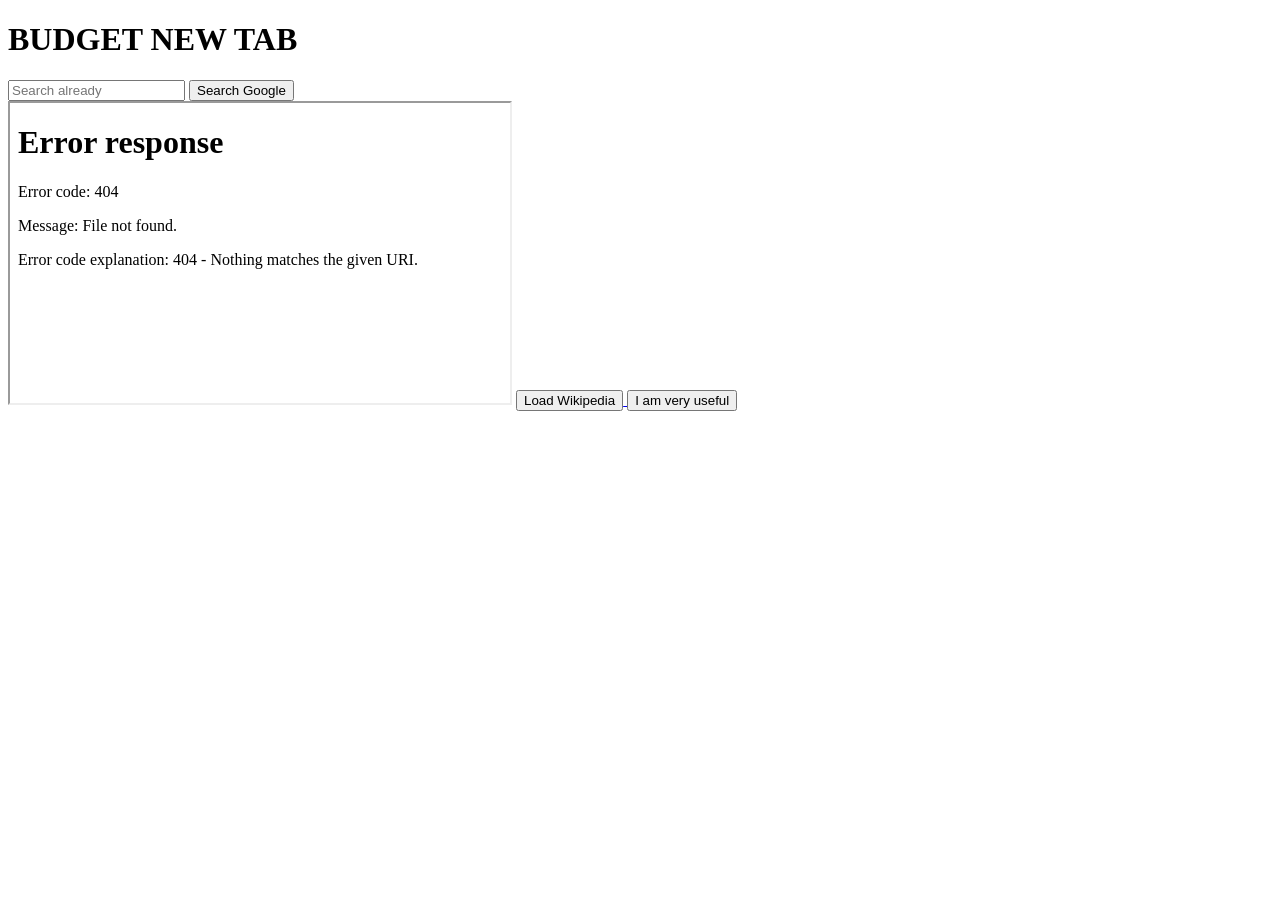
==== index.html @ d8313be4 "Add iframe and link to load Wikipedia Added an iframe and a button to load Wikipedia in it." ====
<!DOCTYPE html>
<html>
<head>
<link rel="stylesheet" href="styles.css">
  <title>Search Page</title>
</head>
<body>

<h1>BUDGET NEW TAB</h1>

<form action="https://www.google.com/search" method="GET">
  <input type="text" name="q" placeholder="Search already">
  <button type="submit">Search Google</button>
</form>
<!-- 1. Name your iframe -->
<iframe name="myFrame" src="initial-page.html" width="500" height="300"></iframe>

<!-- 2. Set the link's target to that name -->
<a href="https://wikipedia.org" target="myFrame">
  <button>Load Wikipedia</button>
</a>

<button>I am very useful</button>


</body>
</html>
---- styles.css ----
body {
  background-color: White;
}
h1 {
  color: Black;
}
p {
  color: Black;
}
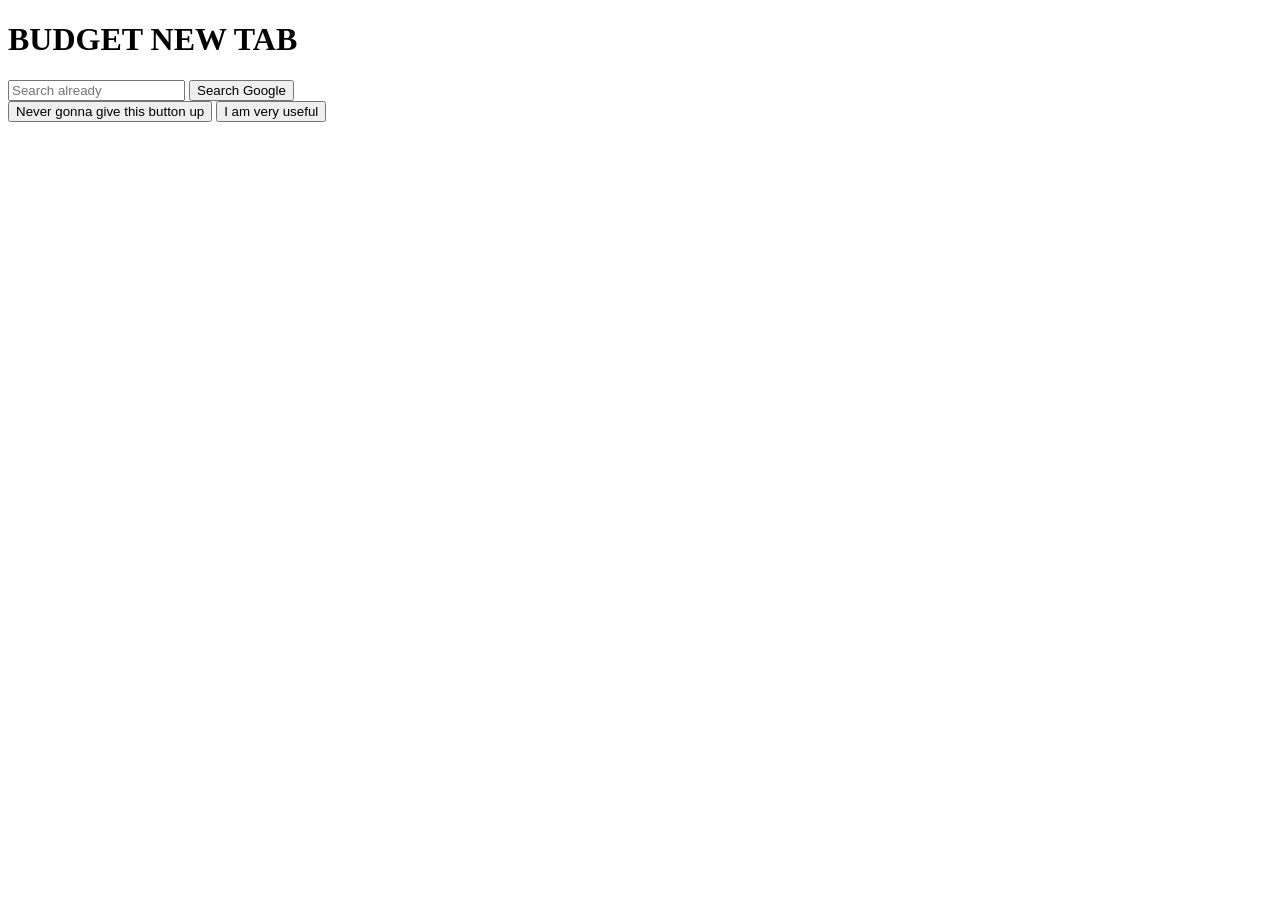
==== commit 5b81d545: "Du du du do dooo doo - Rick Astley Added a button to show a hidden iframe with a YouTube video and i" ====
--- a/index.html
+++ b/index.html
@@ -12,13 +12,16 @@
   <input type="text" name="q" placeholder="Search already">
   <button type="submit">Search Google</button>
 </form>
-<!-- 1. Name your iframe -->
-<iframe name="myFrame" src="initial-page.html" width="500" height="300"></iframe>
 
-<!-- 2. Set the link's target to that name -->
-<a href="https://wikipedia.org" target="myFrame">
-  <button>Load Wikipedia</button>
-</a>
+<button onclick="showIframe()">Never gonna give this button up</button>
+<iframe id="hiddenFrame" src="https://www.youtube.com/watch?v=dQw4w9WgXcQ" style="display:none;"></iframe>
+
+<script>
+  function showIframe() {
+    document.getElementById('hiddenFrame').style.display = "block";
+  }
+</script>
+
 
 <button>I am very useful</button>
 
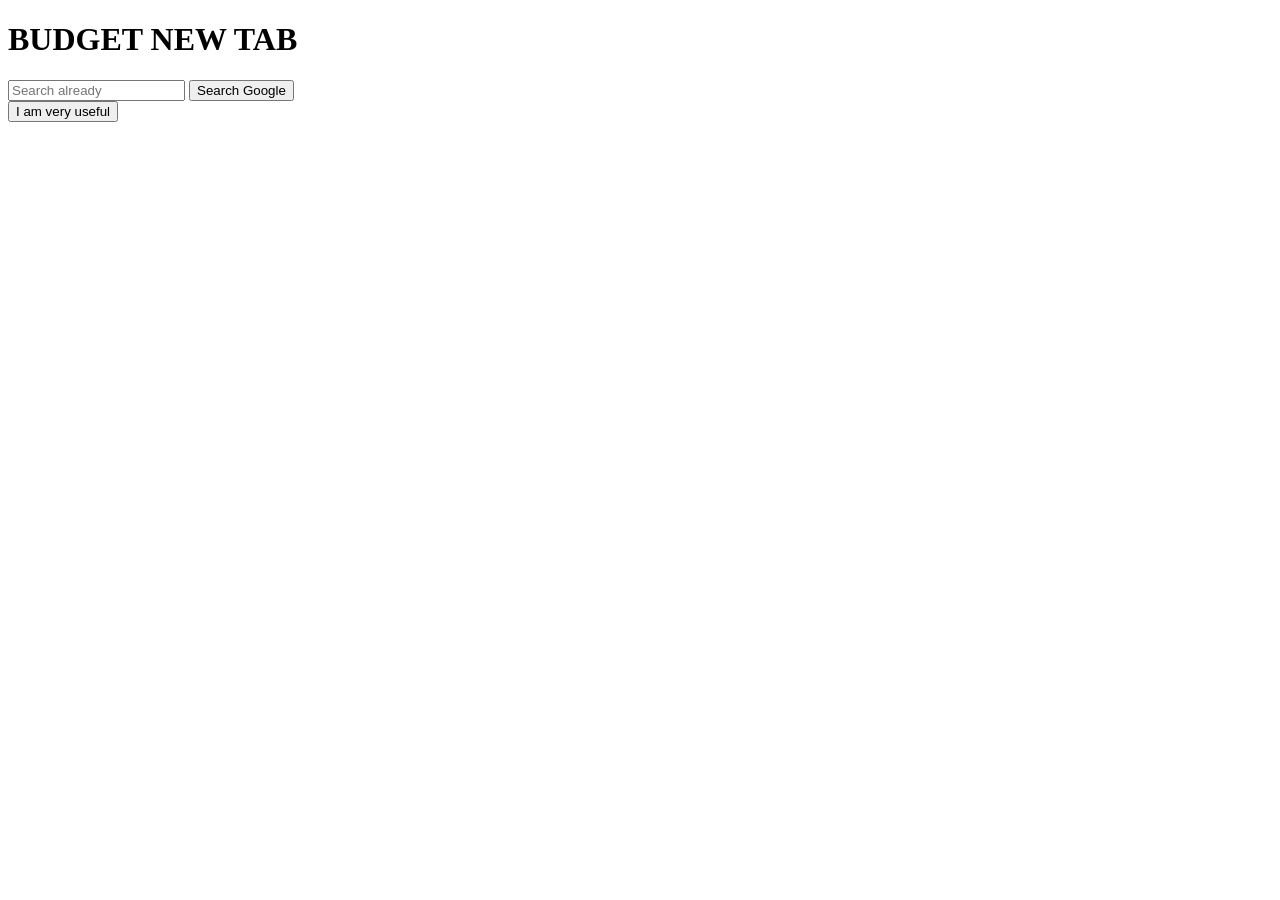
==== commit 437eef02: "I am fixing Rick hehe    >:DDDDD" ====
--- a/index.html
+++ b/index.html
@@ -13,9 +13,6 @@
   <button type="submit">Search Google</button>
 </form>
 
-<button onclick="showIframe()">Never gonna give this button up</button>
-<iframe id="hiddenFrame" src="https://www.youtube.com/watch?v=dQw4w9WgXcQ" style="display:none;"></iframe>
-
 <script>
   function showIframe() {
     document.getElementById('hiddenFrame').style.display = "block";
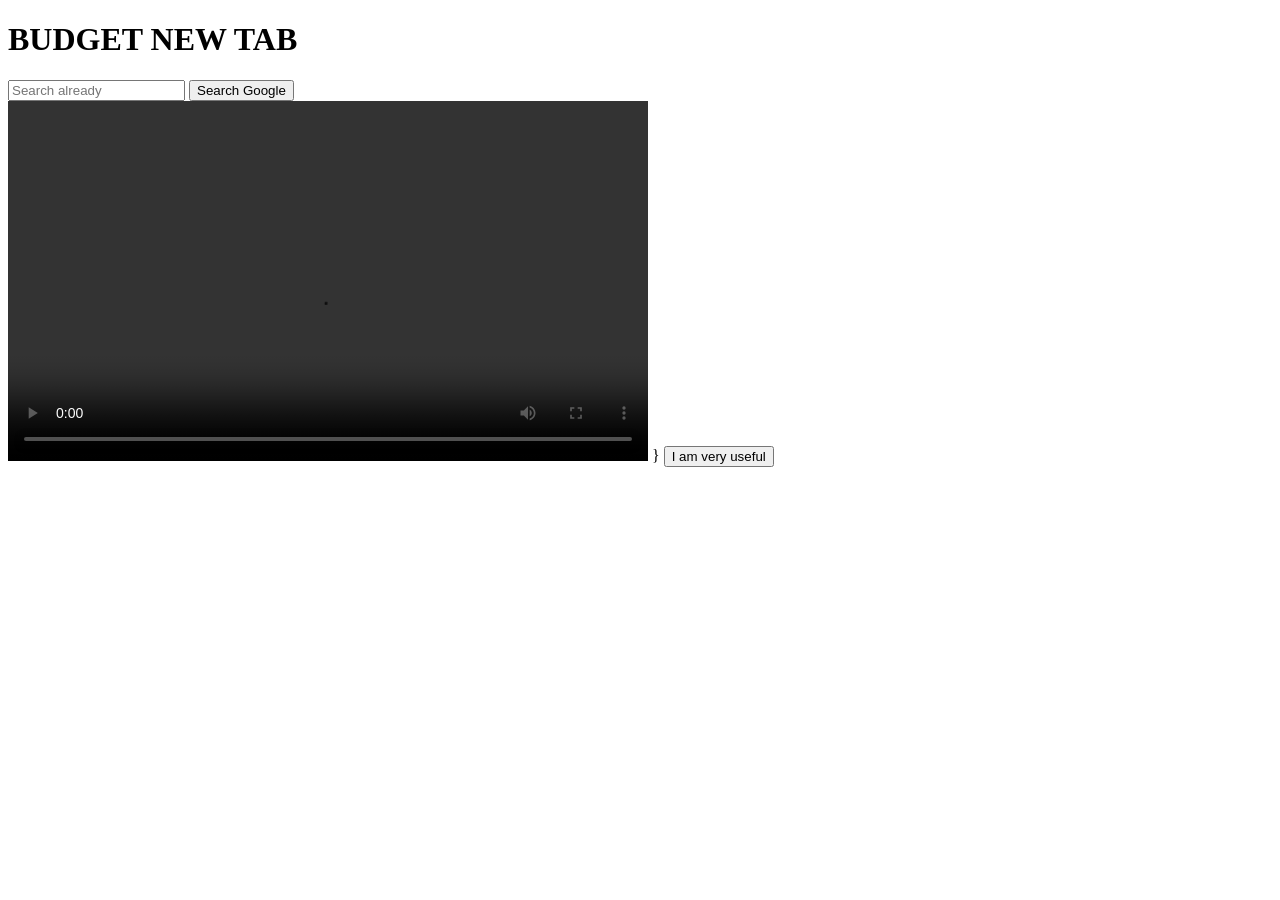
==== commit edabf1f5: "Replace script with video element in index.html" ====
--- a/index.html
+++ b/index.html
@@ -13,9 +13,12 @@
   <button type="submit">Search Google</button>
 </form>
 
-<script>
-  function showIframe() {
-    document.getElementById('hiddenFrame').style.display = "block";
+<video width="640" height="360" controls>
+    <source src="Rickroll.mp4" type="video/mp4">
+    Your browser does not support the video tag.
+</video>
+
+
   }
 </script>
 
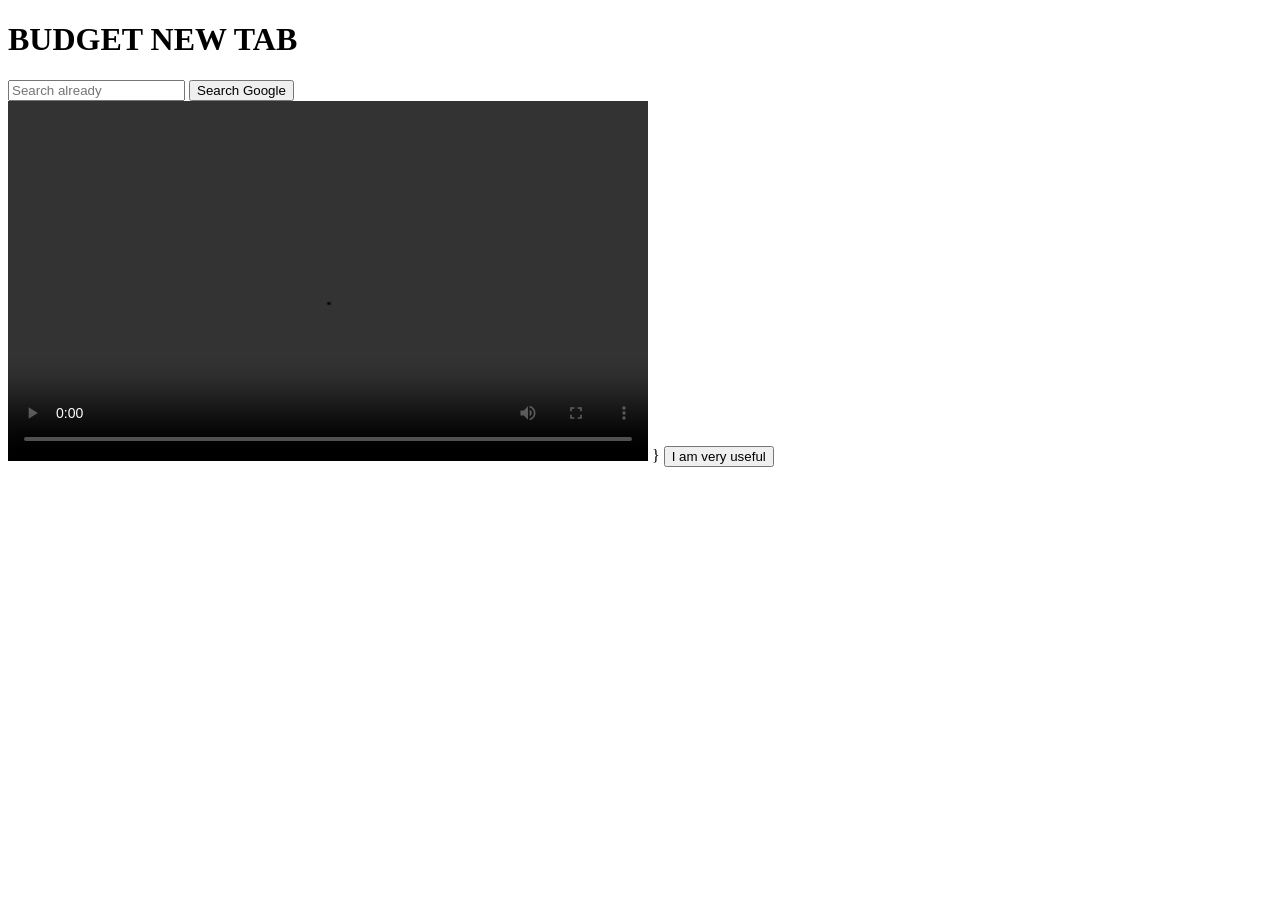
==== commit b171909e: "I am fixing Rick Pt2" ====
--- a/index.html
+++ b/index.html
@@ -14,7 +14,8 @@
 </form>
 
 <video width="640" height="360" controls>
-    <source src="Rickroll.mp4" type="video/mp4">
+    <source src="Rick_Astley_Never_Gonna_Give_You_Up.mp4
+" type="video/mp4">
     Your browser does not support the video tag.
 </video>
 
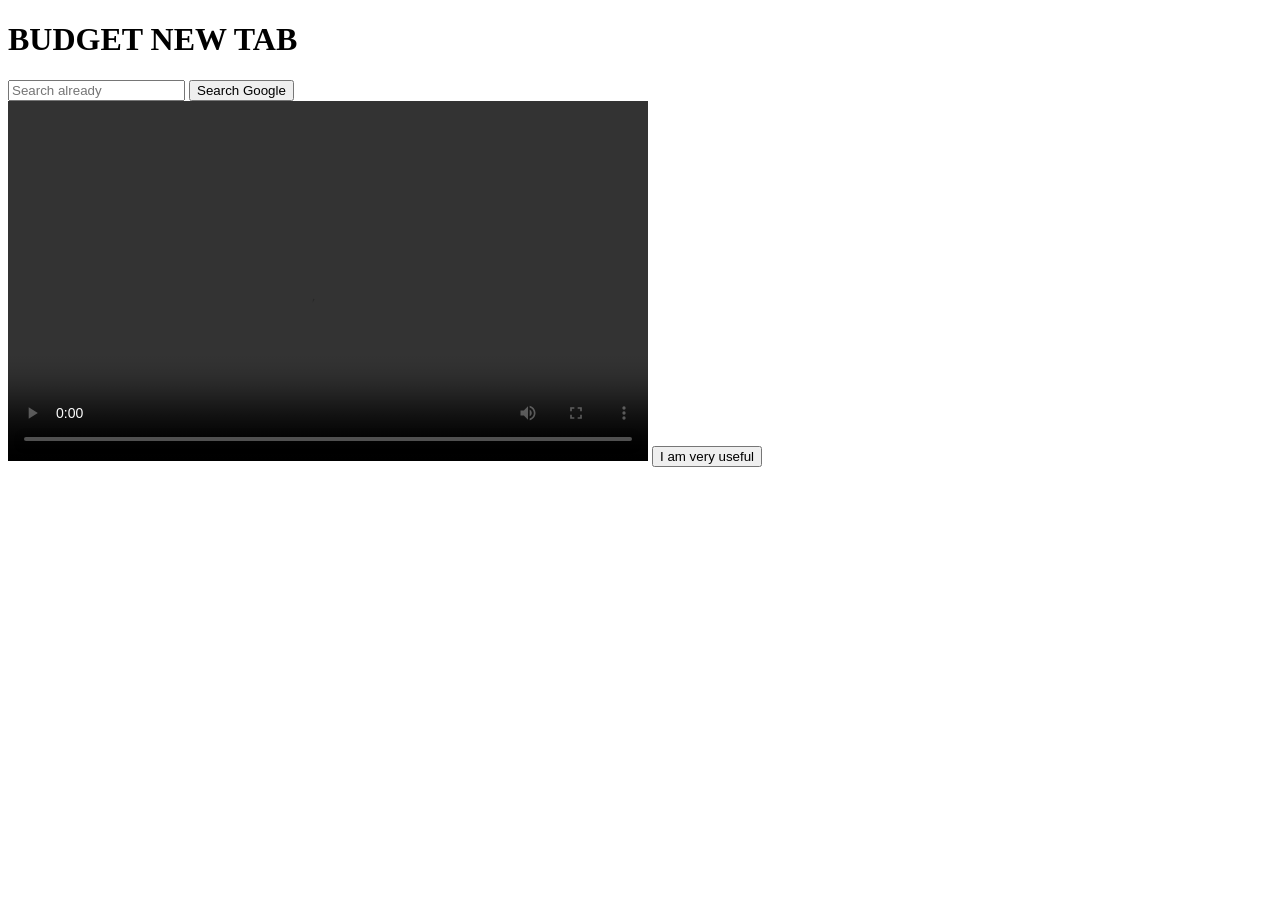
==== commit 9d83f2dc: "Goodbye random square bracket >:D" ====
--- a/index.html
+++ b/index.html
@@ -20,7 +20,6 @@
 </video>
 
 
-  }
 </script>
 
 
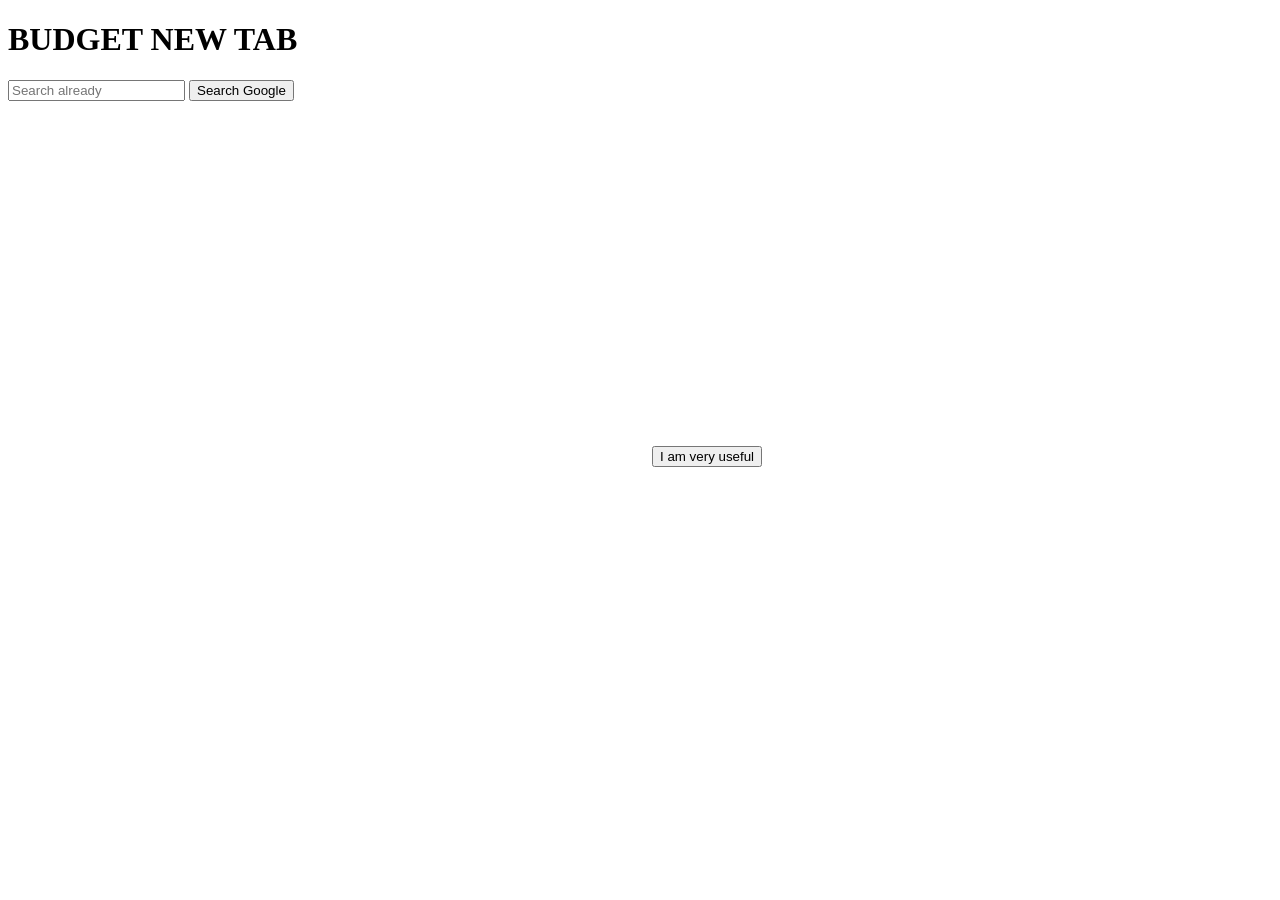
==== commit 49411d43: "Change video tag to autoplay and mute" ====
--- a/index.html
+++ b/index.html
@@ -13,7 +13,7 @@
   <button type="submit">Search Google</button>
 </form>
 
-<video width="640" height="360" controls>
+<video width="640" height="360" autoplay mute>
     <source src="Rick_Astley_Never_Gonna_Give_You_Up.mp4
 " type="video/mp4">
     Your browser does not support the video tag.
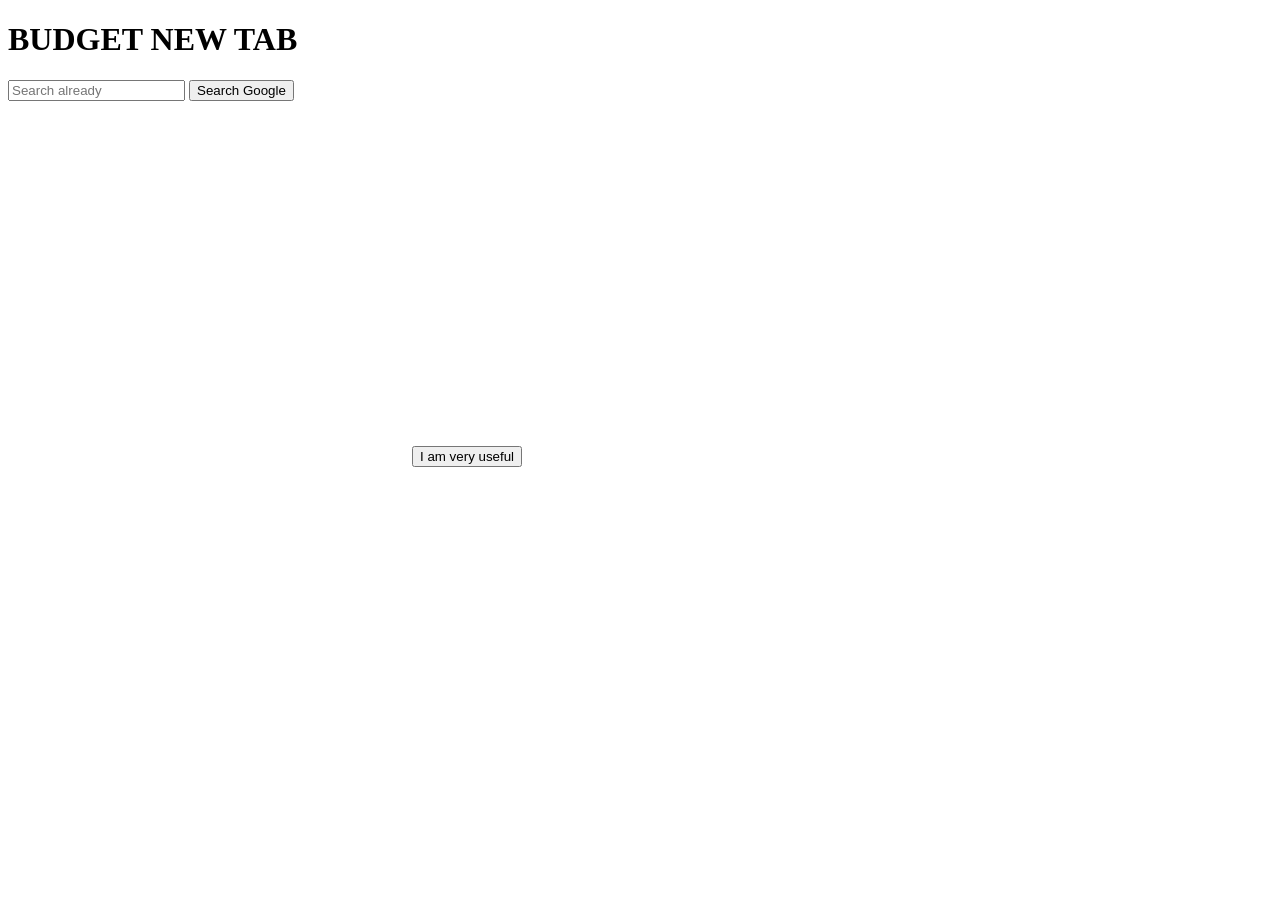
==== commit 2ad5df0a: "Resize video element in index.html" ====
--- a/index.html
+++ b/index.html
@@ -13,7 +13,7 @@
   <button type="submit">Search Google</button>
 </form>
 
-<video width="640" height="360" autoplay mute>
+<video width="400" height="360" autoplay mute>
     <source src="Rick_Astley_Never_Gonna_Give_You_Up.mp4
 " type="video/mp4">
     Your browser does not support the video tag.
